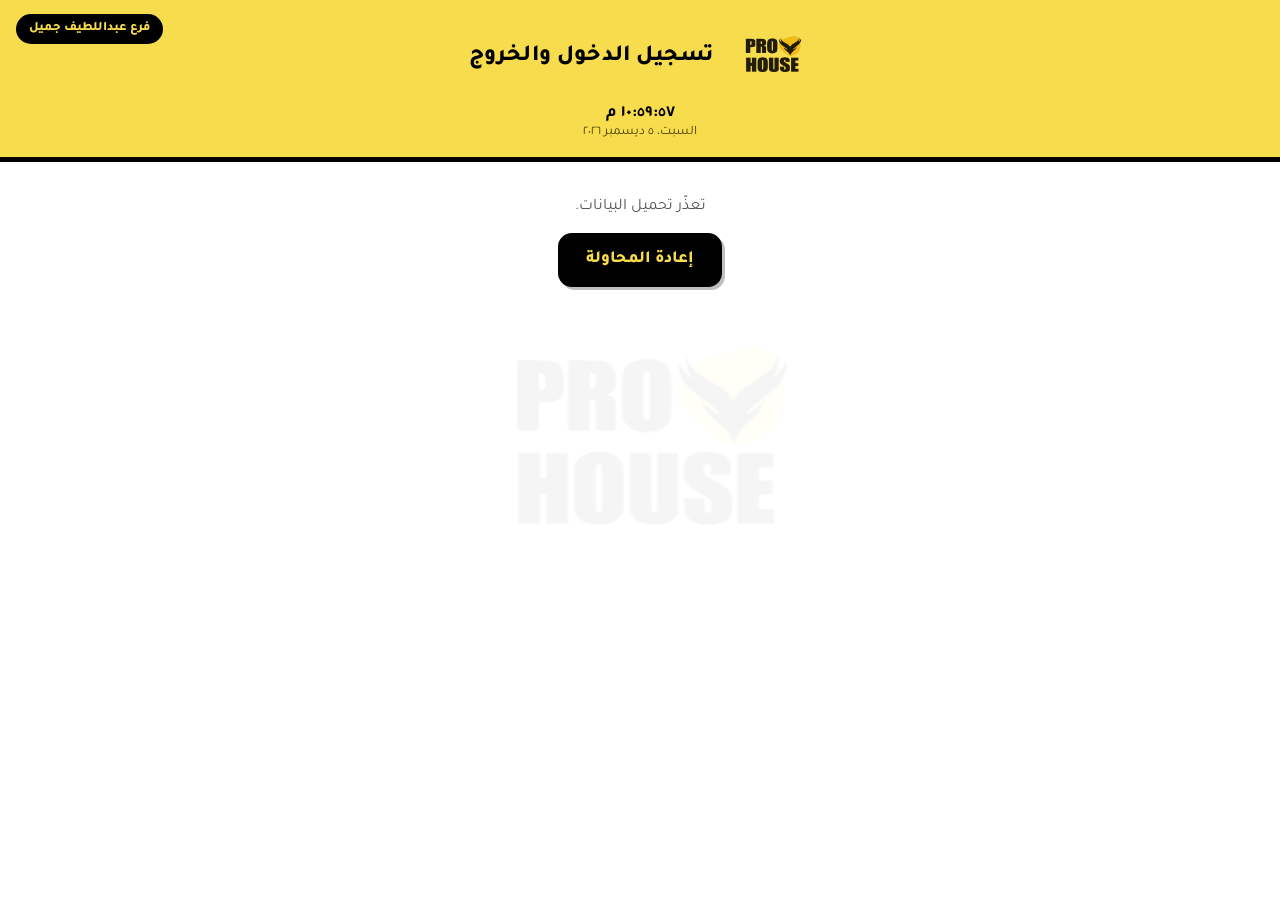
==== index.html @ cae5c9a7 "Show each employee a plain summary of where their day went getStatus already walked today's rows per" ====
<!doctype html>
<html lang="ar" dir="rtl">
<head>
<meta charset="utf-8" />
<meta name="viewport" content="width=device-width, initial-scale=1, maximum-scale=1, user-scalable=no, viewport-fit=cover" />
<title>تسجيل الدخول والخروج — فرع عبداللطيف جميل</title>
<link rel="manifest" href="manifest.json" />
<meta name="theme-color" content="#F7DC4E" />
<link rel="preload" href="assets/fonts/tajawal-800-ar.woff2" as="font" type="font/woff2" crossorigin />
<link rel="preload" href="assets/fonts/tajawal-400-ar.woff2" as="font" type="font/woff2" crossorigin />
<!-- ?v= على كل ملف: GitHub Pages بيخلي المتصفح يخزّن الملفات ١٠ دقايق، وبدون هاد
     ممكن يفتح HTML جديد مع CSS/JS قديم بعد أي تحديث. زوّد الرقم مع كل نشر. -->
<link rel="stylesheet" href="css/style.css?v=9" />
</head>
<body>
  <div class="watermark"></div>

  <div class="header">
    <div class="branch-label">فرع عبداللطيف جميل</div>
    <div class="header-row">
      <img class="header-logo" src="assets/logo.png" alt="Pro House" />
      <h1>تسجيل الدخول والخروج</h1>
    </div>
    <div class="clock" id="clock">--:--:--</div>
    <div class="date" id="dateLine"></div>
  </div>

  <div class="container" id="app"></div>

  <script src="js/config.js?v=9"></script>
  <script src="js/api.js?v=9"></script>
  <script src="js/icons.js?v=9"></script>
  <script src="js/offline.js?v=9"></script>
  <script src="js/kiosk.js?v=9"></script>
  <script>
    if ("serviceWorker" in navigator) navigator.serviceWorker.register("sw.js");
  </script>
</body>
</html>
---- css/style.css ----
/* ===== Tajawal (محمّل محليًا — بيشتغل أوفلاين، بدون طلبات خارجية) ===== */
@font-face {
  font-family: 'Tajawal'; font-style: normal; font-weight: 400; font-display: swap;
  src: url('../assets/fonts/tajawal-400-ar.woff2') format('woff2');
  unicode-range: U+0600-06FF, U+0750-077F, U+08A0-08FF, U+200C-200E, U+2010-2011, U+FB50-FDFF, U+FE70-FEFC;
}
@font-face {
  font-family: 'Tajawal'; font-style: normal; font-weight: 400; font-display: swap;
  src: url('../assets/fonts/tajawal-400-lat.woff2') format('woff2');
}
@font-face {
  font-family: 'Tajawal'; font-style: normal; font-weight: 700; font-display: swap;
  src: url('../assets/fonts/tajawal-700-ar.woff2') format('woff2');
  unicode-range: U+0600-06FF, U+0750-077F, U+08A0-08FF, U+200C-200E, U+2010-2011, U+FB50-FDFF, U+FE70-FEFC;
}
@font-face {
  font-family: 'Tajawal'; font-style: normal; font-weight: 700; font-display: swap;
  src: url('../assets/fonts/tajawal-700-lat.woff2') format('woff2');
}
@font-face {
  font-family: 'Tajawal'; font-style: normal; font-weight: 800; font-display: swap;
  src: url('../assets/fonts/tajawal-800-ar.woff2') format('woff2');
  unicode-range: U+0600-06FF, U+0750-077F, U+08A0-08FF, U+200C-200E, U+2010-2011, U+FB50-FDFF, U+FE70-FEFC;
}
@font-face {
  font-family: 'Tajawal'; font-style: normal; font-weight: 800; font-display: swap;
  src: url('../assets/fonts/tajawal-800-lat.woff2') format('woff2');
}

:root {
  --bg: #FFFFFF;
  --surface: #FFFFFF;
  --surface2: #F0F0F0;
  --text: #0A0A0A;
  --muted: #575454;
  --yellow: #F7DC4E;
  --yellow-deep: #E8C92F;
  --accent: #F7DC4E;
  --danger: #FF5151;
  --danger-deep: #D62F2F;
  --ok: #1FA971;
  --radius: 18px;
  --shadow: 4px 4px 0 rgba(0,0,0,.9);
  --shadow-lg: 7px 7px 0 rgba(0,0,0,.9);
  --ease: cubic-bezier(.22,.8,.28,1);
  --spring: cubic-bezier(.34,1.4,.5,1);
}

* { box-sizing: border-box; -webkit-tap-highlight-color: transparent; }

html, body {
  margin: 0; padding: 0;
  background: var(--bg);
  color: var(--text);
  font-family: 'Tajawal', 'Segoe UI', Tahoma, Arial, sans-serif;
  direction: rtl;
  min-height: 100vh;
  position: relative;
  overscroll-behavior: none;
}

.watermark {
  position: fixed; inset: 0;
  background: url('../assets/logo.png') no-repeat center / min(55vw, 400px);
  opacity: .045;
  pointer-events: none;
  z-index: 0;
}

.header, .container { position: relative; z-index: 1; }

/* ===================== الهيدر ===================== */
.header {
  padding: 16px;
  text-align: center;
  background: var(--yellow);
  color: #000;
  border-bottom: 5px solid #000;
  position: relative;
}
.branch-label {
  position: absolute; top: 14px; left: 16px;
  font-size: 13px; font-weight: 800;
  background: #000; color: var(--yellow);
  padding: 7px 13px; border-radius: 999px;
}
.header-row { display: flex; align-items: center; justify-content: center; gap: 16px; }
.header-logo {
  width: 82px; height: 82px; object-fit: contain;
  flex-shrink: 0; mix-blend-mode: multiply;
}
.header h1 { margin: 0; font-size: 23px; font-weight: 800; letter-spacing: .2px; }
.header .clock {
  margin-top: 6px; color: #000; font-size: 17px; font-weight: 700;
  font-variant-numeric: tabular-nums;
}
.header .date { margin-top: 1px; color: #4a4004; font-size: 13px; font-weight: 500; }

.container { max-width: 960px; margin: 0 auto; padding: 20px 16px 72px; }

/* ===================== شريط "برا الآن" ===================== */
.out-strip {
  display: flex; align-items: center; gap: 10px; flex-wrap: wrap;
  background: #fff; border: 2px solid var(--danger);
  box-shadow: 4px 4px 0 var(--danger);
  border-radius: 14px; padding: 11px 15px; margin-bottom: 20px;
  animation: dropIn .34s var(--spring) both;
}
.out-strip .lbl {
  display: inline-flex; align-items: center; gap: 7px;
  font-weight: 800; color: var(--danger-deep); font-size: 15px;
}
.live-dot {
  width: 9px; height: 9px; border-radius: 50%;
  background: var(--danger); flex-shrink: 0;
  animation: pulse 1.6s ease-in-out infinite;
}
.out-chip {
  display: inline-flex; align-items: center; gap: 7px;
  background: #FFECEC; border: 1.5px solid var(--danger);
  border-radius: 999px; padding: 5px 13px;
  font-weight: 700; font-size: 14px;
}
.out-chip .icon { width: 16px; height: 16px; color: var(--danger-deep); flex-shrink: 0; }
.out-chip .chip-reason {
  color: var(--danger-deep); font-weight: 600;
  padding-inline-start: 7px; border-inline-start: 1.5px solid rgba(214,47,47,.35);
}
.out-chip .chip-time {
  font-variant-numeric: tabular-nums; font-weight: 800;
  padding-inline-start: 7px; border-inline-start: 1.5px solid rgba(214,47,47,.35);
}

/* ===================== بطاقات الموظفين ===================== */
.pick-hint { text-align: center; color: var(--muted); font-weight: 500; margin: 0 0 16px; }

.grid {
  display: grid;
  grid-template-columns: repeat(auto-fill, minmax(230px, 1fr));
  gap: 20px;
}

.tile {
  background: #fff;
  border: 2.5px solid #000;
  border-radius: var(--radius);
  padding: 22px 18px 18px;
  text-align: center;
  cursor: pointer;
  box-shadow: var(--shadow);
  user-select: none;
  position: relative;
  overflow: hidden;
  transition: transform .16s var(--ease), box-shadow .16s var(--ease), border-color .2s;
  animation: cardIn .38s var(--ease) both;
  animation-delay: calc(var(--i, 0) * 55ms);
}
.tile:hover { transform: translate(-3px, -3px); box-shadow: var(--shadow-lg); }
.tile:active { transform: translate(1px, 1px); box-shadow: 2px 2px 0 rgba(0,0,0,.9); }

.tile.is-out { border-color: var(--danger); box-shadow: 4px 4px 0 var(--danger); }
.tile.is-out:hover { box-shadow: 7px 7px 0 var(--danger); }
.tile.is-out .avatar { background: var(--danger); color: #fff; }

.avatar {
  width: 54px; height: 54px; margin: 0 auto 10px;
  border-radius: 50%;
  background: #000; color: var(--yellow);
  display: flex; align-items: center; justify-content: center;
  font-size: 26px; font-weight: 800;
  transition: background .25s, color .25s;
}
.tile .name { font-size: 23px; font-weight: 800; line-height: 1.25; }

.tile .sub {
  display: flex; align-items: center; justify-content: center; gap: 6px;
  margin-top: 7px; font-size: 14px; font-weight: 700;
  color: var(--danger-deep);
  font-variant-numeric: tabular-nums;
  min-height: 20px;
}
.tile .sub .icon { width: 17px; height: 17px; }

/* ===================== مقياس اليوم ===================== */
.gauge-wrap {
  margin-top: 14px; height: 11px;
  background: var(--surface2);
  border: 1.5px solid #000;
  border-radius: 999px;
  overflow: hidden;
}
.gauge-fill {
  height: 100%; width: 0;
  border-radius: 999px;
  transition: width .5s var(--ease), background-color .5s var(--ease);
}
.gauge-label {
  margin-top: 6px; font-size: 12px; font-weight: 700; color: var(--muted);
  font-variant-numeric: tabular-nums;
}

/* ===================== الأزرار ===================== */
.btn {
  display: inline-flex; align-items: center; justify-content: center; gap: 8px;
  background: #000; color: var(--yellow);
  border: 2.5px solid #000; border-radius: 14px;
  padding: 15px 26px;
  font-family: inherit; font-size: 17px; font-weight: 800;
  cursor: pointer;
  box-shadow: 3px 3px 0 rgba(0,0,0,.25);
  transition: transform .14s var(--ease), box-shadow .14s var(--ease), opacity .2s;
}
.btn:hover { transform: translate(-2px,-2px); box-shadow: 5px 5px 0 rgba(0,0,0,.25); }
.btn:active { transform: translate(1px,1px); box-shadow: 1px 1px 0 rgba(0,0,0,.25); }
.btn.secondary { background: #fff; color: #000; }
.btn.danger { background: var(--danger); color: #fff; border-color: var(--danger); }
.btn.big { font-size: 20px; padding: 19px 40px; }
.btn:disabled { opacity: .45; cursor: default; transform: none !important; }

/* ===================== أزرار الأسباب ===================== */
.reason-grid {
  display: grid;
  grid-template-columns: repeat(auto-fill, minmax(148px, 1fr));
  gap: 16px; margin: 22px 0;
}
.reason-btn {
  background: #fff; border: 2.5px solid #000; border-radius: var(--radius);
  padding: 22px 10px 18px;
  display: flex; flex-direction: column; align-items: center; gap: 10px;
  font-size: 17px; font-weight: 800;
  cursor: pointer; user-select: none;
  box-shadow: var(--shadow);
  position: relative; overflow: hidden;
  transition: transform .16s var(--ease), box-shadow .16s var(--ease), background .2s;
  animation: cardIn .34s var(--ease) both;
  animation-delay: calc(var(--i, 0) * 45ms);
}
.reason-btn:hover { transform: translate(-3px,-3px); box-shadow: var(--shadow-lg); background: #FFFDF2; }
.reason-btn:active { transform: translate(1px,1px); box-shadow: 2px 2px 0 rgba(0,0,0,.9); }
.reason-btn .icon-badge {
  width: 62px; height: 62px; border-radius: 50%;
  background: var(--yellow); border: 2.5px solid #000;
  display: flex; align-items: center; justify-content: center;
}

/* ===================== العدّاد الدائري ===================== */
.ring-wrap {
  position: relative; width: 232px; height: 232px; margin: 6px auto 18px;
  animation: popIn .45s var(--spring) both;
}
.ring { width: 100%; height: 100%; transform: rotate(-90deg); }
.ring circle { fill: none; stroke-linecap: round; }
.ring .track { stroke: var(--surface2); stroke-width: 13; }
.ring .bar {
  stroke: var(--ok); stroke-width: 13;
  transition: stroke-dashoffset .55s linear, stroke .6s var(--ease);
}
.ring-center {
  position: absolute; inset: 0;
  display: flex; flex-direction: column; align-items: center; justify-content: center;
  gap: 2px;
}
.ring-time {
  font-size: 47px; font-weight: 800; line-height: 1;
  font-variant-numeric: tabular-nums; letter-spacing: -1px;
}
.ring-time.over { color: var(--danger-deep); }
.ring-cap { font-size: 13px; font-weight: 700; color: var(--muted); }

.grace-note {
  display: inline-flex; align-items: center; gap: 8px;
  background: var(--yellow); border: 2px solid #000; border-radius: 999px;
  padding: 7px 16px; font-size: 14px; font-weight: 800;
  font-variant-numeric: tabular-nums;
}

/* ===================== ملخص اليوم ===================== */
.summary {
  max-width: 460px;
  margin: 26px auto 0;
  background: #fff;
  border: 2.5px solid #000;
  border-radius: var(--radius);
  padding: 16px 18px 18px;
  box-shadow: var(--shadow);
  animation: cardIn .34s var(--ease) both;
  animation-delay: 120ms;
}
.summary-head {
  text-align: center; font-weight: 800; font-size: 16px;
  padding-bottom: 10px; margin-bottom: 4px;
  border-bottom: 2px solid var(--surface2);
}
.sum-row {
  display: flex; align-items: center; gap: 10px;
  padding: 9px 0;
  border-bottom: 1px solid var(--surface2);
  font-size: 15px;
}
.sum-row:last-of-type { border-bottom: none; }
.sum-name {
  display: flex; align-items: center; gap: 8px;
  font-weight: 700; flex: 1; min-width: 0;
}
.sum-name .icon { flex-shrink: 0; }
.sum-count { color: var(--muted); font-weight: 600; font-size: 13px; white-space: nowrap; }
.sum-mins {
  font-weight: 800; min-width: 52px; text-align: left;
  font-variant-numeric: tabular-nums;
}
.sum-total {
  display: flex; justify-content: space-between; align-items: center;
  margin-top: 12px; padding-top: 12px;
  border-top: 2.5px solid #000;
  font-weight: 800; font-size: 16px;
  font-variant-numeric: tabular-nums;
}
.summary .gauge-wrap { margin-top: 10px; }

/* ===================== الشاشات ===================== */
.view { animation: viewIn .3s var(--ease) both; }
@keyframes viewIn { from { opacity: 0; transform: translateY(10px); } to { opacity: 1; transform: none; } }
@keyframes cardIn { from { opacity: 0; transform: translateY(14px) scale(.97); } to { opacity: 1; transform: none; } }
@keyframes dropIn { from { opacity: 0; transform: translateY(-12px); } to { opacity: 1; transform: none; } }
@keyframes popIn  { from { opacity: 0; transform: scale(.86); } to { opacity: 1; transform: none; } }
@keyframes pulse  { 0%,100% { opacity: 1; transform: scale(1); } 50% { opacity: .35; transform: scale(.8); } }
@keyframes shimmer { 100% { background-position: -200% 0; } }

.screen-title { text-align: center; font-size: 30px; font-weight: 800; margin: 4px 0 2px; }
.screen-sub {
  text-align: center; color: var(--muted); font-weight: 600;
  margin: 0 0 6px; display: flex; align-items: center; justify-content: center; gap: 7px;
}
.screen-sub .icon { width: 19px; height: 19px; }

.back-link {
  display: inline-flex; align-items: center; gap: 5px;
  margin-bottom: 12px; color: #000; cursor: pointer;
  font-size: 15px; font-weight: 800; padding: 6px 2px;
}
.back-link:active { opacity: .55; }

/* ===================== شاشة النجاح ===================== */
.done-wrap { text-align: center; padding: 26px 0; animation: popIn .4s var(--spring) both; }
.done-mark { width: 108px; height: 108px; margin: 0 auto 14px; }
.done-mark circle, .done-mark path {
  fill: none; stroke-width: 6; stroke-linecap: round; stroke-linejoin: round;
}
.done-mark circle { stroke: var(--ok); stroke-dasharray: 308; stroke-dashoffset: 308; animation: draw .5s var(--ease) forwards; }
.done-mark path   { stroke: var(--ok); stroke-dasharray: 60;  stroke-dashoffset: 60;  animation: draw .3s var(--ease) .38s forwards; }
.done-mark.warn circle, .done-mark.warn path { stroke: var(--danger); }
@keyframes draw { to { stroke-dashoffset: 0; } }
.done-title { font-size: 26px; font-weight: 800; margin: 4px 0; }
.done-meta { color: var(--muted); font-weight: 700; font-size: 16px; }
.done-meta.warn { color: var(--danger-deep); }

/* ===================== هيكل التحميل ===================== */
.sk {
  border-radius: var(--radius); border: 2.5px solid #EDEDED; height: 168px;
  background: linear-gradient(90deg, #F4F4F4 25%, #EAEAEA 37%, #F4F4F4 63%);
  background-size: 200% 100%;
  animation: shimmer 1.3s linear infinite;
}

/* ===================== موجة الضغط ===================== */
.ripple {
  position: absolute; border-radius: 50%;
  background: rgba(0,0,0,.13);
  transform: scale(0); opacity: 1;
  animation: rip .55s var(--ease) forwards;
  pointer-events: none;
}
@keyframes rip { to { transform: scale(2.6); opacity: 0; } }

/* ===================== الإدارة / عام ===================== */
.panel {
  background: var(--surface); border: 2.5px solid #000; border-radius: var(--radius);
  padding: 20px; margin-top: 16px; box-shadow: var(--shadow);
  animation: cardIn .3s var(--ease) both;
}
.toast {
  position: fixed; bottom: 26px; left: 50%;
  background: #000; color: var(--yellow);
  border: 2.5px solid var(--yellow); padding: 15px 24px; border-radius: 14px;
  font-size: 16px; font-weight: 700; z-index: 60; max-width: 90vw; text-align: center;
  animation: toastIn .32s var(--spring) both;
}
.toast.error { border-color: var(--danger); color: #fff; background: var(--danger-deep); }
@keyframes toastIn { from { opacity: 0; transform: translate(-50%, 22px); } to { opacity: 1; transform: translate(-50%, 0); } }

table { width: 100%; border-collapse: collapse; font-size: 14px; }
th { background: #000; color: var(--yellow); font-weight: 800; }
th, td { padding: 10px; border-bottom: 1px solid var(--surface2); text-align: center; }
tr.overlimit td { color: var(--danger-deep); font-weight: 800; }
tr.open td { color: #000; font-weight: 800; }

.row { display: flex; gap: 10px; flex-wrap: wrap; align-items: center; }
input, select {
  background: #fff; border: 2.5px solid #000; color: var(--text);
  border-radius: 11px; padding: 11px 13px;
  font-family: inherit; font-size: 15px; font-weight: 600;
}
input:focus, select:focus { outline: 3px solid var(--yellow); outline-offset: 1px; }

.center { text-align: center; }
.muted { color: var(--muted); }

.admin-link {
  position: fixed; bottom: 10px; left: 12px;
  color: #C9C9C9; font-size: 12px; font-weight: 600;
  text-decoration: none; z-index: 2;
}

/* ===================== شاشات صغيرة ===================== */
@media (max-width: 560px) {
  .header { padding: 13px 12px 14px; }
  .header-logo { width: 56px; height: 56px; }
  .header h1 { font-size: 18px; }
  .branch-label { position: static; display: inline-block; margin-bottom: 10px; }
  .grid { grid-template-columns: repeat(auto-fill, minmax(150px, 1fr)); gap: 14px; }
  .tile { padding: 18px 12px 15px; }
  .tile .name { font-size: 19px; }
  .avatar { width: 46px; height: 46px; font-size: 22px; }
  .ring-wrap { width: 195px; height: 195px; }
  .ring-time { font-size: 40px; }
  .reason-grid { grid-template-columns: repeat(auto-fill, minmax(125px, 1fr)); gap: 12px; }
}

/* ===================== تقليل الحركة ===================== */
@media (prefers-reduced-motion: reduce) {
  *, *::before, *::after {
    animation-duration: .01ms !important;
    animation-iteration-count: 1 !important;
    transition-duration: .01ms !important;
  }
}
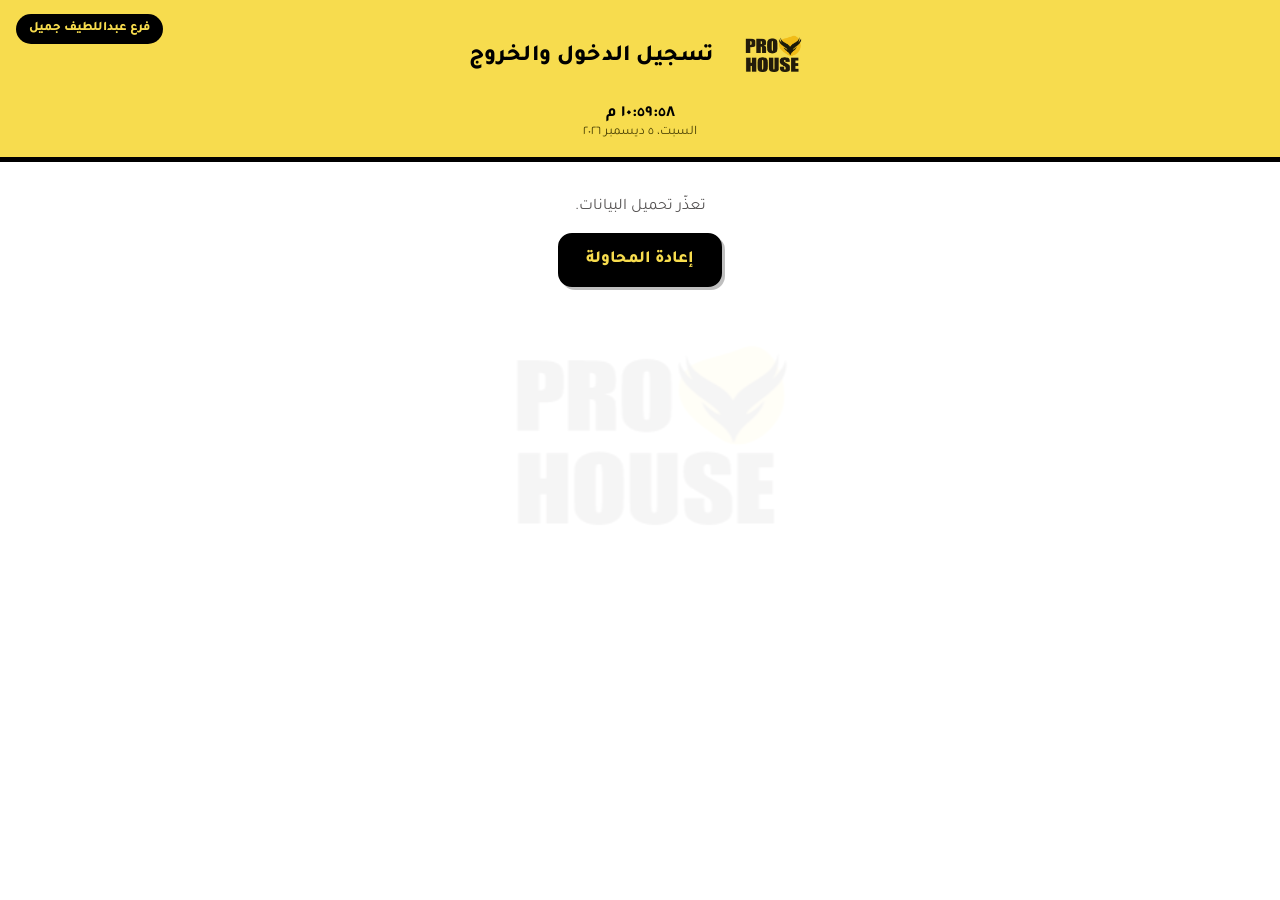
==== commit 793b76c2: "Fix Arabic count phrasing in the summary (مرتين already means two)" ====
--- a/index.html
+++ b/index.html
@@ -10,7 +10,7 @@
 <link rel="preload" href="assets/fonts/tajawal-400-ar.woff2" as="font" type="font/woff2" crossorigin />
 <!-- ?v= على كل ملف: GitHub Pages بيخلي المتصفح يخزّن الملفات ١٠ دقايق، وبدون هاد
      ممكن يفتح HTML جديد مع CSS/JS قديم بعد أي تحديث. زوّد الرقم مع كل نشر. -->
-<link rel="stylesheet" href="css/style.css?v=9" />
+<link rel="stylesheet" href="css/style.css?v=10" />
 </head>
 <body>
   <div class="watermark"></div>
@@ -27,11 +27,11 @@
 
   <div class="container" id="app"></div>
 
-  <script src="js/config.js?v=9"></script>
-  <script src="js/api.js?v=9"></script>
-  <script src="js/icons.js?v=9"></script>
-  <script src="js/offline.js?v=9"></script>
-  <script src="js/kiosk.js?v=9"></script>
+  <script src="js/config.js?v=10"></script>
+  <script src="js/api.js?v=10"></script>
+  <script src="js/icons.js?v=10"></script>
+  <script src="js/offline.js?v=10"></script>
+  <script src="js/kiosk.js?v=10"></script>
   <script>
     if ("serviceWorker" in navigator) navigator.serviceWorker.register("sw.js");
   </script>
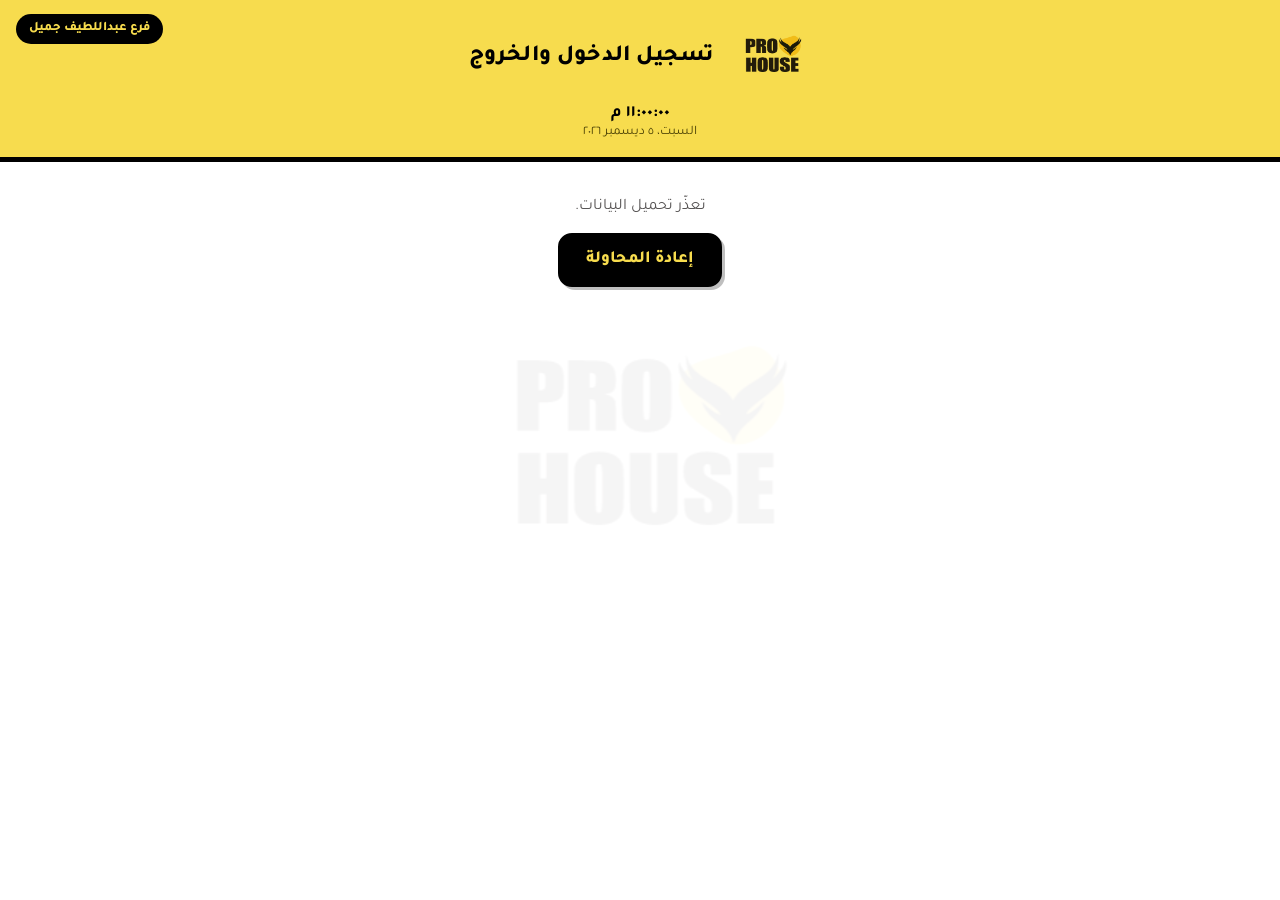
==== commit 183e8976: "Stop employees getting stuck marked as out Three faults could leave someone showing as out with no w" ====
--- a/index.html
+++ b/index.html
@@ -10,7 +10,7 @@
 <link rel="preload" href="assets/fonts/tajawal-400-ar.woff2" as="font" type="font/woff2" crossorigin />
 <!-- ?v= على كل ملف: GitHub Pages بيخلي المتصفح يخزّن الملفات ١٠ دقايق، وبدون هاد
      ممكن يفتح HTML جديد مع CSS/JS قديم بعد أي تحديث. زوّد الرقم مع كل نشر. -->
-<link rel="stylesheet" href="css/style.css?v=10" />
+<link rel="stylesheet" href="css/style.css?v=11" />
 </head>
 <body>
   <div class="watermark"></div>
@@ -27,11 +27,11 @@
 
   <div class="container" id="app"></div>
 
-  <script src="js/config.js?v=10"></script>
-  <script src="js/api.js?v=10"></script>
-  <script src="js/icons.js?v=10"></script>
-  <script src="js/offline.js?v=10"></script>
-  <script src="js/kiosk.js?v=10"></script>
+  <script src="js/config.js?v=11"></script>
+  <script src="js/api.js?v=11"></script>
+  <script src="js/icons.js?v=11"></script>
+  <script src="js/offline.js?v=11"></script>
+  <script src="js/kiosk.js?v=11"></script>
   <script>
     if ("serviceWorker" in navigator) navigator.serviceWorker.register("sw.js");
   </script>
--- a/css/style.css
+++ b/css/style.css
@@ -273,6 +273,11 @@
   padding: 7px 16px; font-size: 14px; font-weight: 800;
   font-variant-numeric: tabular-nums;
 }
+.grace-note.warn {
+  background: var(--danger); color: #fff; border-color: var(--danger-deep);
+  animation: nudge 1.8s ease-in-out infinite;
+}
+@keyframes nudge { 0%,100% { transform: scale(1); } 50% { transform: scale(1.05); } }
 
 /* ===================== ملخص اليوم ===================== */
 .summary {
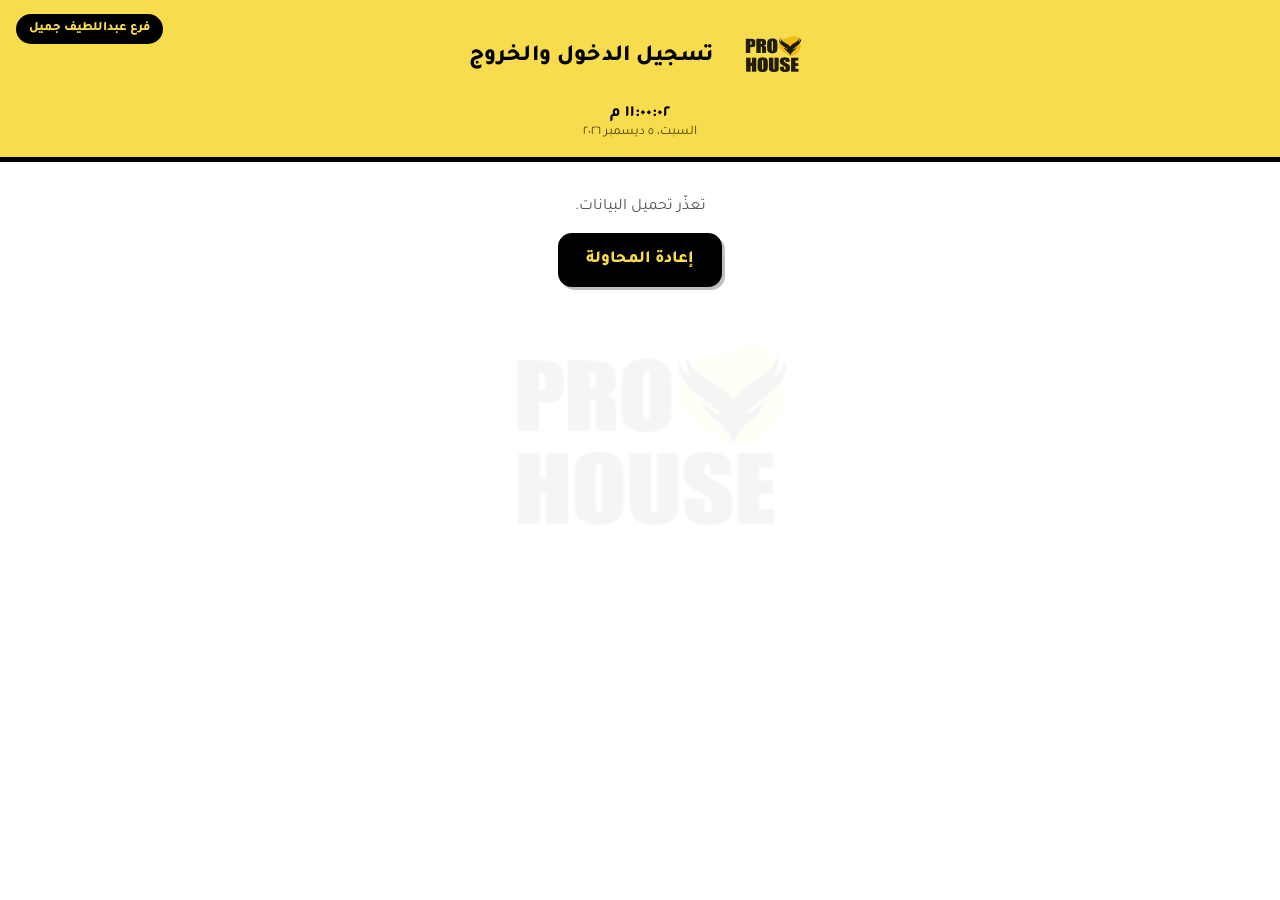
==== commit d2dd223d: "Make startBreak idempotent so retries stop duplicating breaks The offline queue resends a start unti" ====
--- a/index.html
+++ b/index.html
@@ -10,7 +10,7 @@
 <link rel="preload" href="assets/fonts/tajawal-400-ar.woff2" as="font" type="font/woff2" crossorigin />
 <!-- ?v= على كل ملف: GitHub Pages بيخلي المتصفح يخزّن الملفات ١٠ دقايق، وبدون هاد
      ممكن يفتح HTML جديد مع CSS/JS قديم بعد أي تحديث. زوّد الرقم مع كل نشر. -->
-<link rel="stylesheet" href="css/style.css?v=11" />
+<link rel="stylesheet" href="css/style.css?v=12" />
 </head>
 <body>
   <div class="watermark"></div>
@@ -27,11 +27,11 @@
 
   <div class="container" id="app"></div>
 
-  <script src="js/config.js?v=11"></script>
-  <script src="js/api.js?v=11"></script>
-  <script src="js/icons.js?v=11"></script>
-  <script src="js/offline.js?v=11"></script>
-  <script src="js/kiosk.js?v=11"></script>
+  <script src="js/config.js?v=12"></script>
+  <script src="js/api.js?v=12"></script>
+  <script src="js/icons.js?v=12"></script>
+  <script src="js/offline.js?v=12"></script>
+  <script src="js/kiosk.js?v=12"></script>
   <script>
     if ("serviceWorker" in navigator) navigator.serviceWorker.register("sw.js");
   </script>
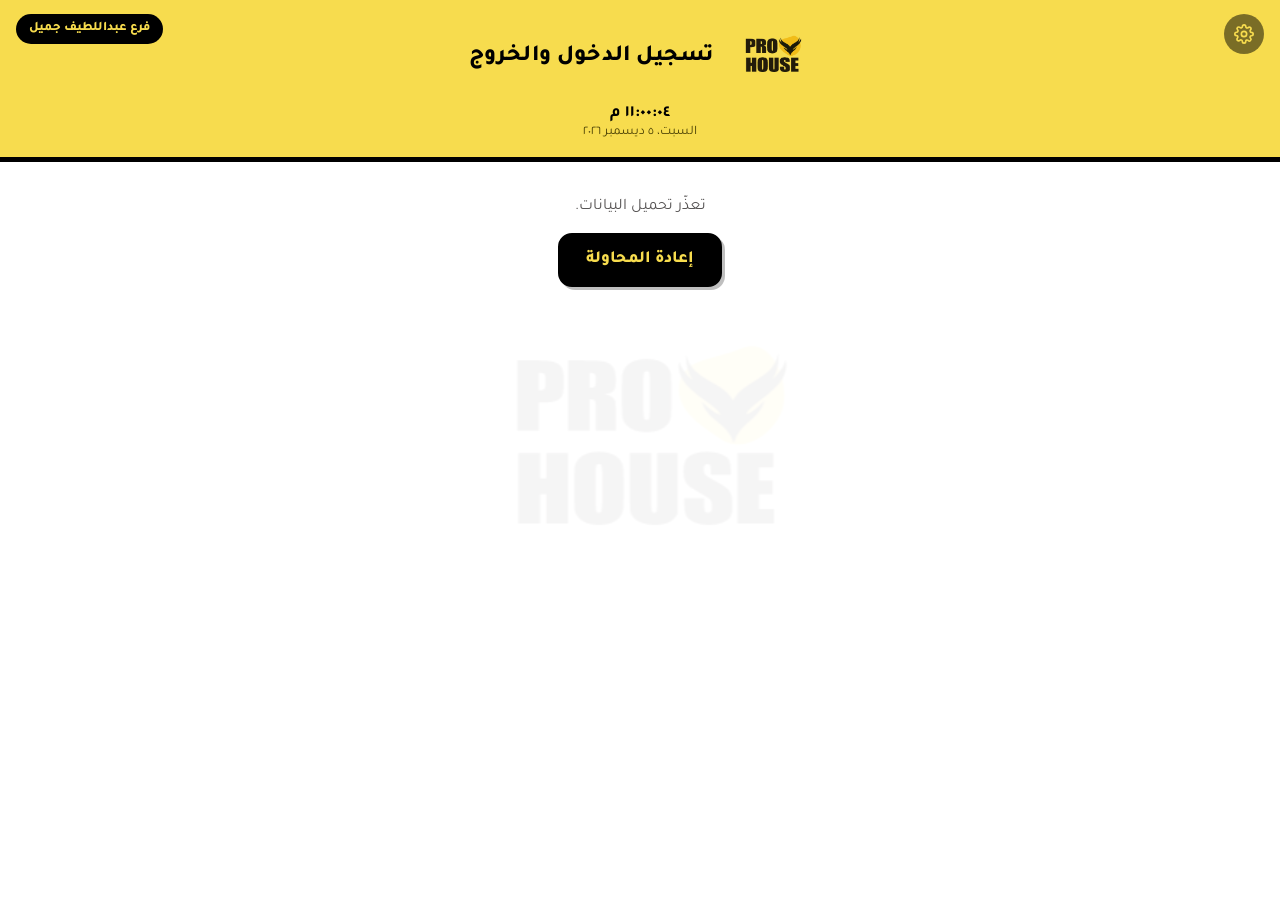
==== commit 78805020: "Add a real admin button; the logo long-press was unreliable on touch Long-pressing an image on a tou" ====
--- a/index.html
+++ b/index.html
@@ -10,15 +10,22 @@
 <link rel="preload" href="assets/fonts/tajawal-400-ar.woff2" as="font" type="font/woff2" crossorigin />
 <!-- ?v= على كل ملف: GitHub Pages بيخلي المتصفح يخزّن الملفات ١٠ دقايق، وبدون هاد
      ممكن يفتح HTML جديد مع CSS/JS قديم بعد أي تحديث. زوّد الرقم مع كل نشر. -->
-<link rel="stylesheet" href="css/style.css?v=12" />
+<link rel="stylesheet" href="css/style.css?v=13" />
 </head>
 <body>
   <div class="watermark"></div>
 
   <div class="header">
     <div class="branch-label">فرع عبداللطيف جميل</div>
+    <button class="admin-btn" id="adminBtn" aria-label="لوحة الإدارة" title="لوحة الإدارة">
+      <svg viewBox="0 0 24 24" width="20" height="20" fill="none" stroke="currentColor"
+           stroke-width="2" stroke-linecap="round" stroke-linejoin="round" aria-hidden="true">
+        <circle cx="12" cy="12" r="3.2"/>
+        <path d="M19.4 15a1.7 1.7 0 0 0 .34 1.87l.06.06a2 2 0 1 1-2.83 2.83l-.06-.06a1.7 1.7 0 0 0-1.87-.34 1.7 1.7 0 0 0-1 1.56V21a2 2 0 1 1-4 0v-.09A1.7 1.7 0 0 0 8.9 19.3a1.7 1.7 0 0 0-1.87.34l-.06.06a2 2 0 1 1-2.83-2.83l.06-.06a1.7 1.7 0 0 0 .34-1.87 1.7 1.7 0 0 0-1.56-1H3a2 2 0 1 1 0-4h.09A1.7 1.7 0 0 0 4.7 8.9a1.7 1.7 0 0 0-.34-1.87l-.06-.06a2 2 0 1 1 2.83-2.83l.06.06a1.7 1.7 0 0 0 1.87.34H9.1a1.7 1.7 0 0 0 1-1.56V3a2 2 0 1 1 4 0v.09a1.7 1.7 0 0 0 1 1.56 1.7 1.7 0 0 0 1.87-.34l.06-.06a2 2 0 1 1 2.83 2.83l-.06.06a1.7 1.7 0 0 0-.34 1.87V9.1a1.7 1.7 0 0 0 1.56 1H21a2 2 0 1 1 0 4h-.09a1.7 1.7 0 0 0-1.56 1z"/>
+      </svg>
+    </button>
     <div class="header-row">
-      <img class="header-logo" src="assets/logo.png" alt="Pro House" />
+      <img class="header-logo" src="assets/logo.png" alt="Pro House" draggable="false" />
       <h1>تسجيل الدخول والخروج</h1>
     </div>
     <div class="clock" id="clock">--:--:--</div>
@@ -27,11 +34,11 @@
 
   <div class="container" id="app"></div>
 
-  <script src="js/config.js?v=12"></script>
-  <script src="js/api.js?v=12"></script>
-  <script src="js/icons.js?v=12"></script>
-  <script src="js/offline.js?v=12"></script>
-  <script src="js/kiosk.js?v=12"></script>
+  <script src="js/config.js?v=13"></script>
+  <script src="js/api.js?v=13"></script>
+  <script src="js/icons.js?v=13"></script>
+  <script src="js/offline.js?v=13"></script>
+  <script src="js/kiosk.js?v=13"></script>
   <script>
     if ("serviceWorker" in navigator) navigator.serviceWorker.register("sw.js");
   </script>
--- a/css/style.css
+++ b/css/style.css
@@ -88,7 +88,29 @@
 .header-logo {
   width: 82px; height: 82px; object-fit: contain;
   flex-shrink: 0; mix-blend-mode: multiply;
-}
+  /* بدون هدول، الضغط المطوّل على الصورة بيشغّل سحب الصورة/قائمة الحفظ بالمتصفح
+     وبيلغي الضغطة قبل ما توصل ٣ ثواني */
+  -webkit-touch-callout: none;
+  -webkit-user-drag: none;
+  user-select: none;
+  touch-action: manipulation;
+  pointer-events: auto;
+}
+
+/* زر الإدارة: صغير ومنزوي بالزاوية عشان الموظف ما ينتبهله، بس واضح ويشتغل
+   بضغطة عادية. الحماية الفعلية كلمة السر مش الإخفاء. */
+.admin-btn {
+  position: absolute; top: 14px; right: 16px;
+  width: 40px; height: 40px;
+  display: flex; align-items: center; justify-content: center;
+  background: #000; color: var(--yellow);
+  border: none; border-radius: 50%;
+  cursor: pointer; padding: 0;
+  opacity: .5;
+  transition: opacity .18s var(--ease), transform .18s var(--ease);
+}
+.admin-btn:hover { opacity: 1; transform: rotate(45deg); }
+.admin-btn:active { transform: scale(.9); opacity: 1; }
 .header h1 { margin: 0; font-size: 23px; font-weight: 800; letter-spacing: .2px; }
 .header .clock {
   margin-top: 6px; color: #000; font-size: 17px; font-weight: 700;
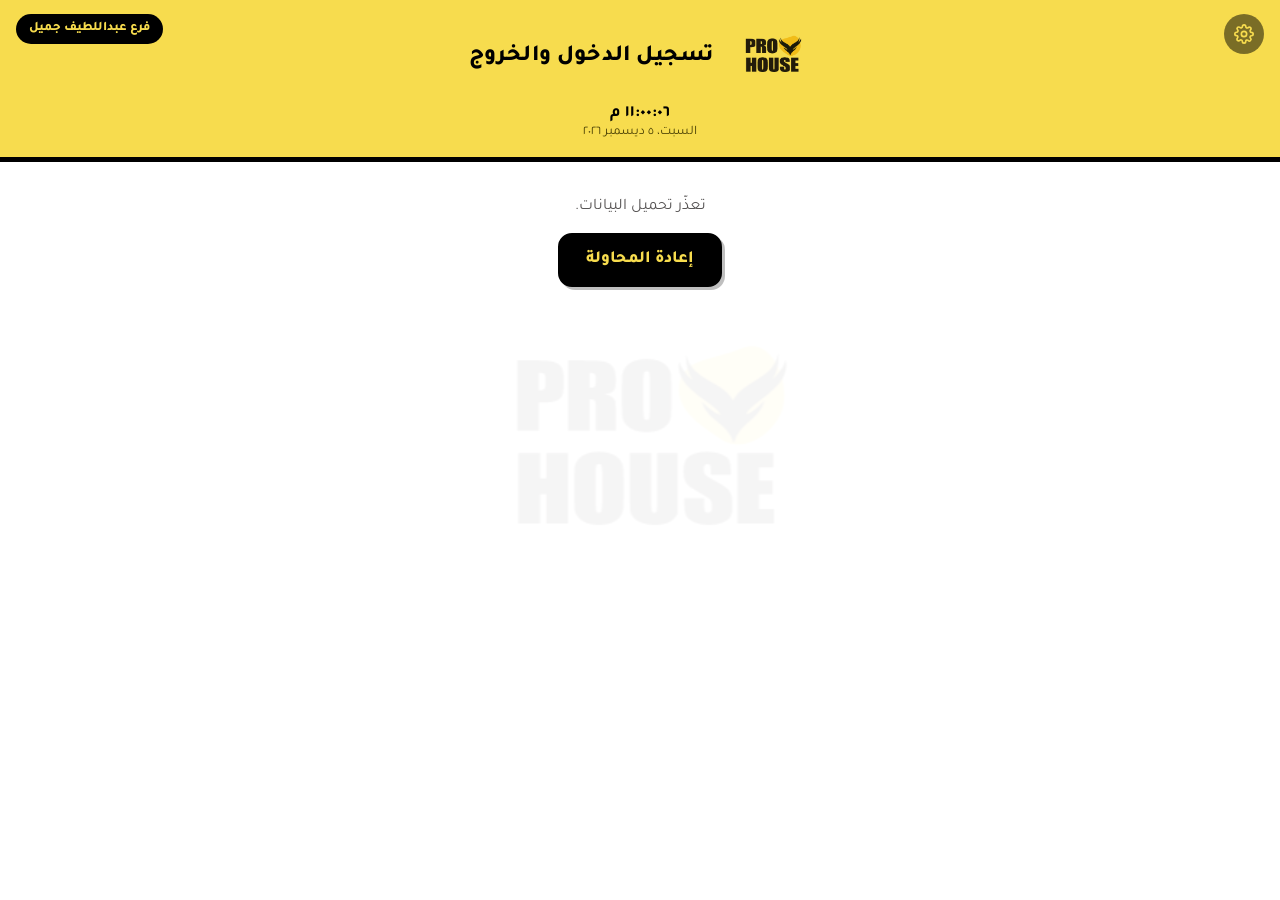
==== commit e2ecd956: "Never discard queued breaks because the network is down The retry limit added earlier counted every " ====
--- a/index.html
+++ b/index.html
@@ -10,7 +10,7 @@
 <link rel="preload" href="assets/fonts/tajawal-400-ar.woff2" as="font" type="font/woff2" crossorigin />
 <!-- ?v= على كل ملف: GitHub Pages بيخلي المتصفح يخزّن الملفات ١٠ دقايق، وبدون هاد
      ممكن يفتح HTML جديد مع CSS/JS قديم بعد أي تحديث. زوّد الرقم مع كل نشر. -->
-<link rel="stylesheet" href="css/style.css?v=13" />
+<link rel="stylesheet" href="css/style.css?v=14" />
 </head>
 <body>
   <div class="watermark"></div>
@@ -34,11 +34,11 @@
 
   <div class="container" id="app"></div>
 
-  <script src="js/config.js?v=13"></script>
-  <script src="js/api.js?v=13"></script>
-  <script src="js/icons.js?v=13"></script>
-  <script src="js/offline.js?v=13"></script>
-  <script src="js/kiosk.js?v=13"></script>
+  <script src="js/config.js?v=14"></script>
+  <script src="js/api.js?v=14"></script>
+  <script src="js/icons.js?v=14"></script>
+  <script src="js/offline.js?v=14"></script>
+  <script src="js/kiosk.js?v=14"></script>
   <script>
     if ("serviceWorker" in navigator) navigator.serviceWorker.register("sw.js");
   </script>
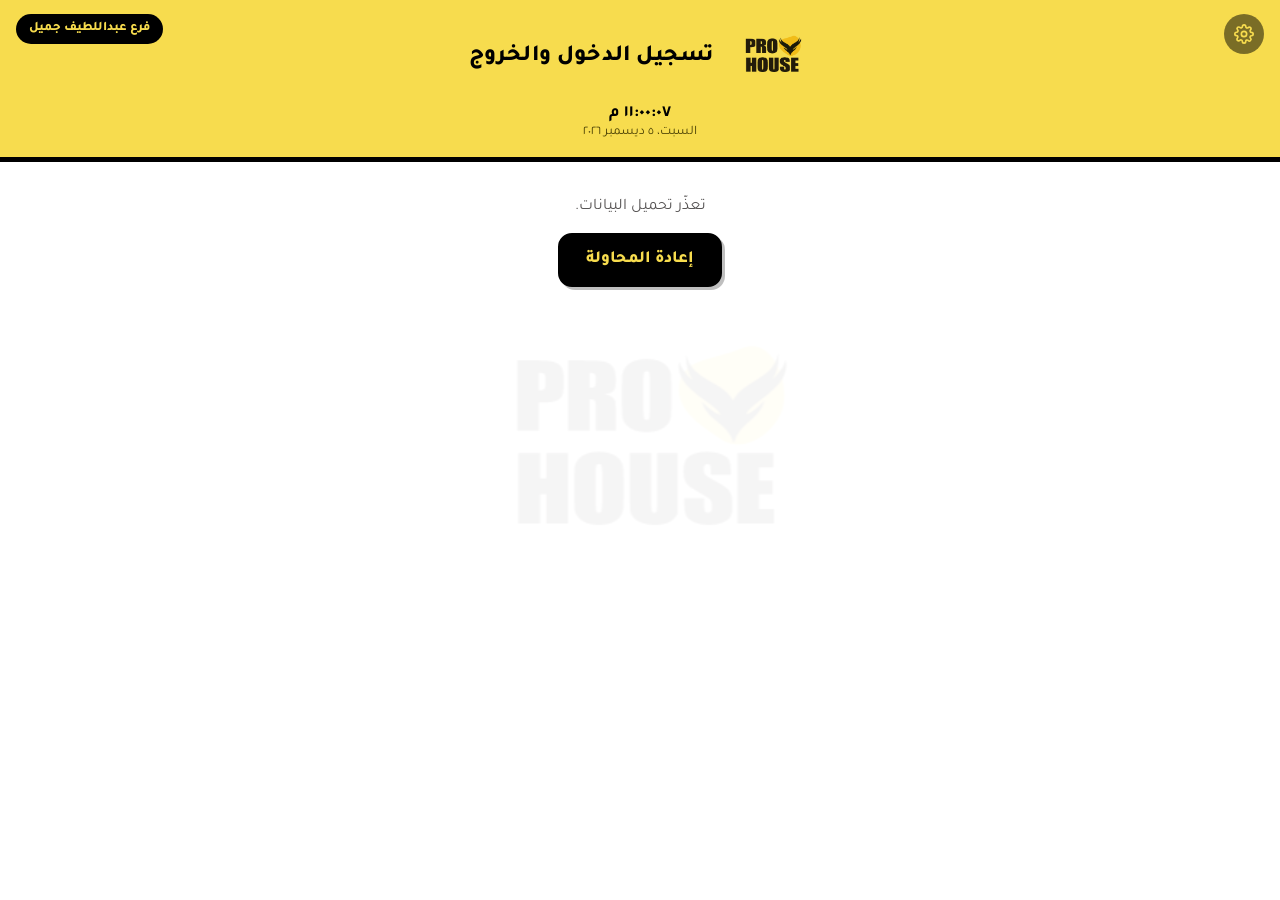
==== commit 41a34ea2: "Count offline-completed breaks in the daily total, and never delete break data The daily counter rea" ====
--- a/index.html
+++ b/index.html
@@ -10,7 +10,7 @@
 <link rel="preload" href="assets/fonts/tajawal-400-ar.woff2" as="font" type="font/woff2" crossorigin />
 <!-- ?v= على كل ملف: GitHub Pages بيخلي المتصفح يخزّن الملفات ١٠ دقايق، وبدون هاد
      ممكن يفتح HTML جديد مع CSS/JS قديم بعد أي تحديث. زوّد الرقم مع كل نشر. -->
-<link rel="stylesheet" href="css/style.css?v=14" />
+<link rel="stylesheet" href="css/style.css?v=15" />
 </head>
 <body>
   <div class="watermark"></div>
@@ -34,11 +34,11 @@
 
   <div class="container" id="app"></div>
 
-  <script src="js/config.js?v=14"></script>
-  <script src="js/api.js?v=14"></script>
-  <script src="js/icons.js?v=14"></script>
-  <script src="js/offline.js?v=14"></script>
-  <script src="js/kiosk.js?v=14"></script>
+  <script src="js/config.js?v=15"></script>
+  <script src="js/api.js?v=15"></script>
+  <script src="js/icons.js?v=15"></script>
+  <script src="js/offline.js?v=15"></script>
+  <script src="js/kiosk.js?v=15"></script>
   <script>
     if ("serviceWorker" in navigator) navigator.serviceWorker.register("sw.js");
   </script>
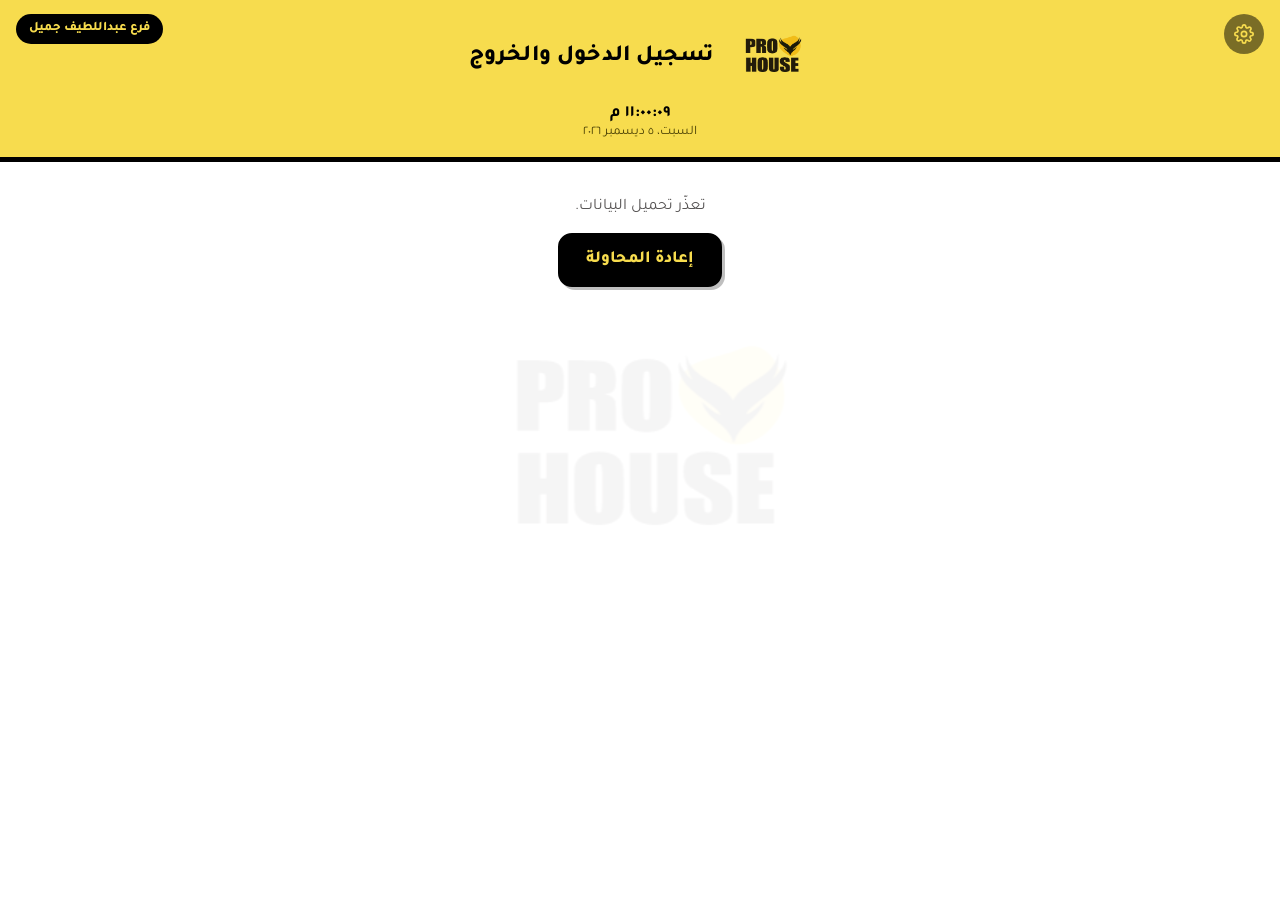
==== commit de0febb0: "Record and report the real moment a break started outAt is deliberately the tap plus the grace perio" ====
--- a/index.html
+++ b/index.html
@@ -10,7 +10,7 @@
 <link rel="preload" href="assets/fonts/tajawal-400-ar.woff2" as="font" type="font/woff2" crossorigin />
 <!-- ?v= على كل ملف: GitHub Pages بيخلي المتصفح يخزّن الملفات ١٠ دقايق، وبدون هاد
      ممكن يفتح HTML جديد مع CSS/JS قديم بعد أي تحديث. زوّد الرقم مع كل نشر. -->
-<link rel="stylesheet" href="css/style.css?v=15" />
+<link rel="stylesheet" href="css/style.css?v=16" />
 </head>
 <body>
   <div class="watermark"></div>
@@ -34,11 +34,11 @@
 
   <div class="container" id="app"></div>
 
-  <script src="js/config.js?v=15"></script>
-  <script src="js/api.js?v=15"></script>
-  <script src="js/icons.js?v=15"></script>
-  <script src="js/offline.js?v=15"></script>
-  <script src="js/kiosk.js?v=15"></script>
+  <script src="js/config.js?v=16"></script>
+  <script src="js/api.js?v=16"></script>
+  <script src="js/icons.js?v=16"></script>
+  <script src="js/offline.js?v=16"></script>
+  <script src="js/kiosk.js?v=16"></script>
   <script>
     if ("serviceWorker" in navigator) navigator.serviceWorker.register("sw.js");
   </script>
